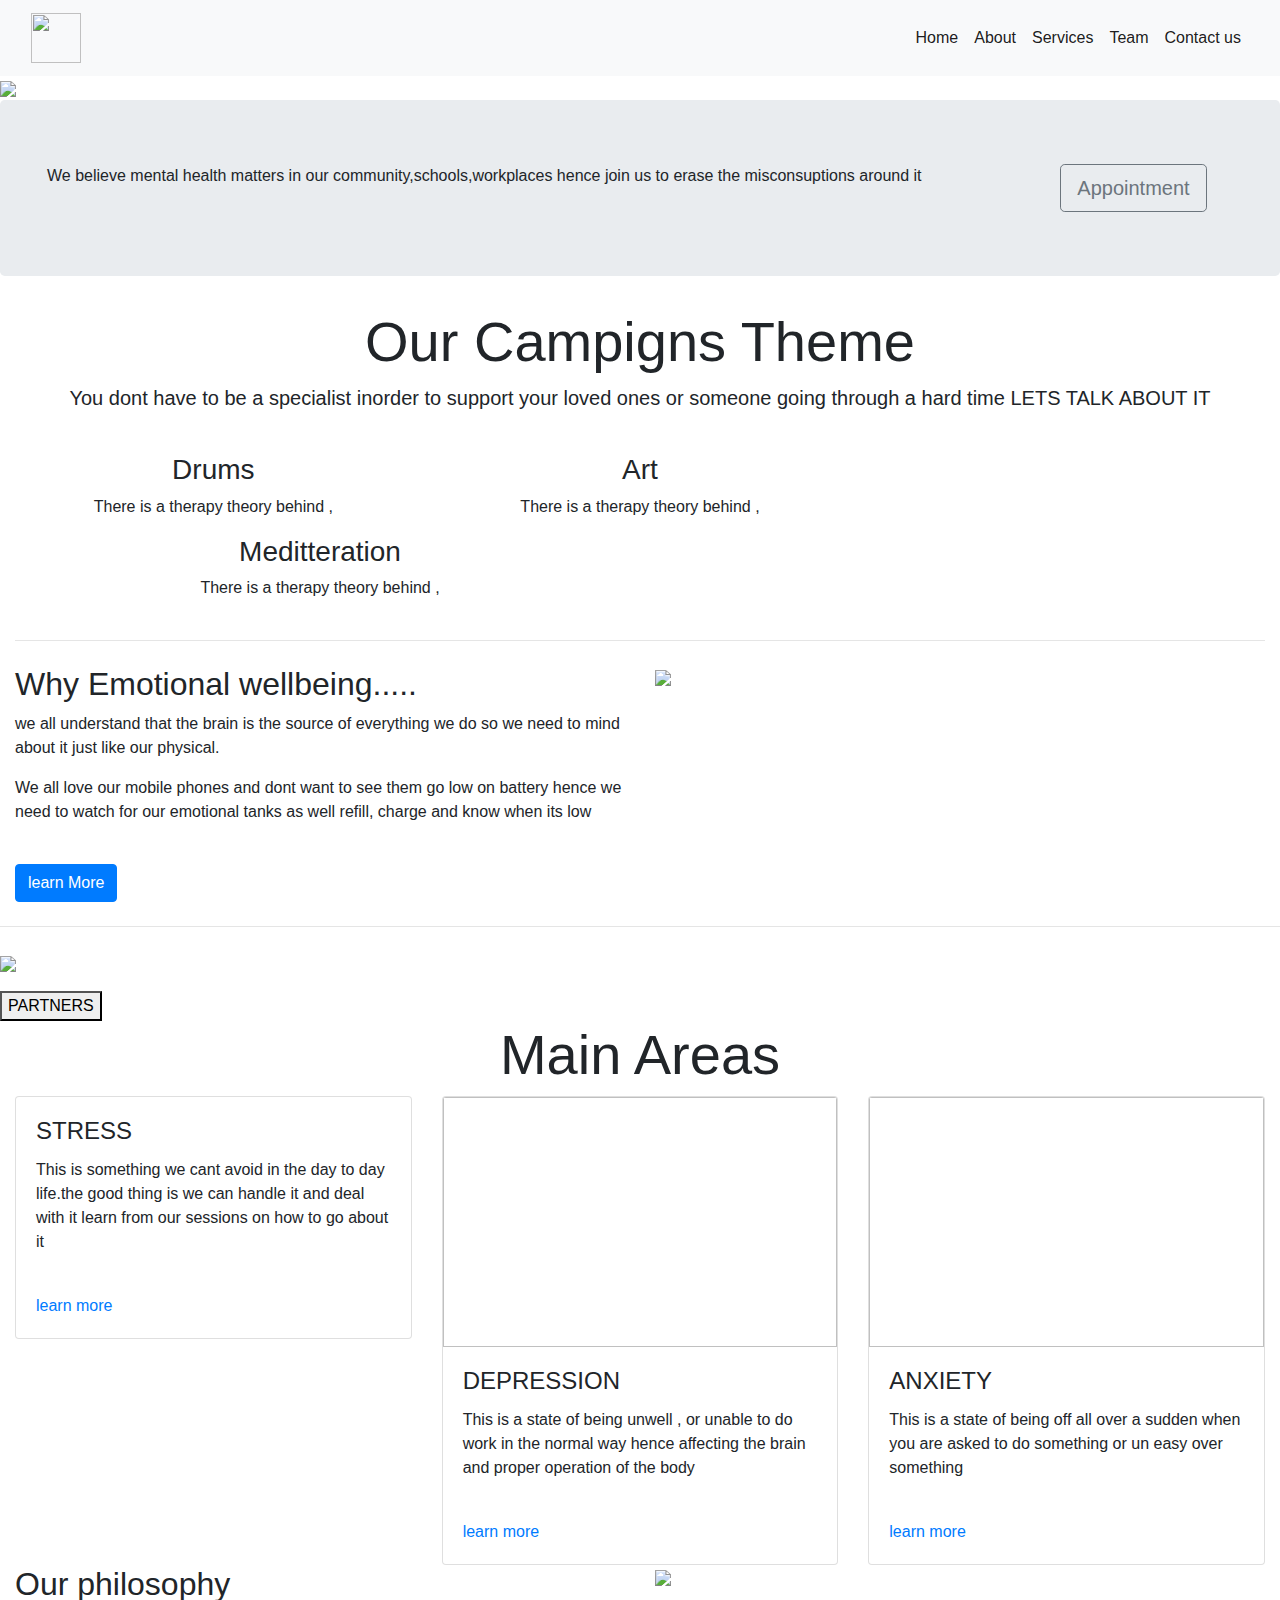
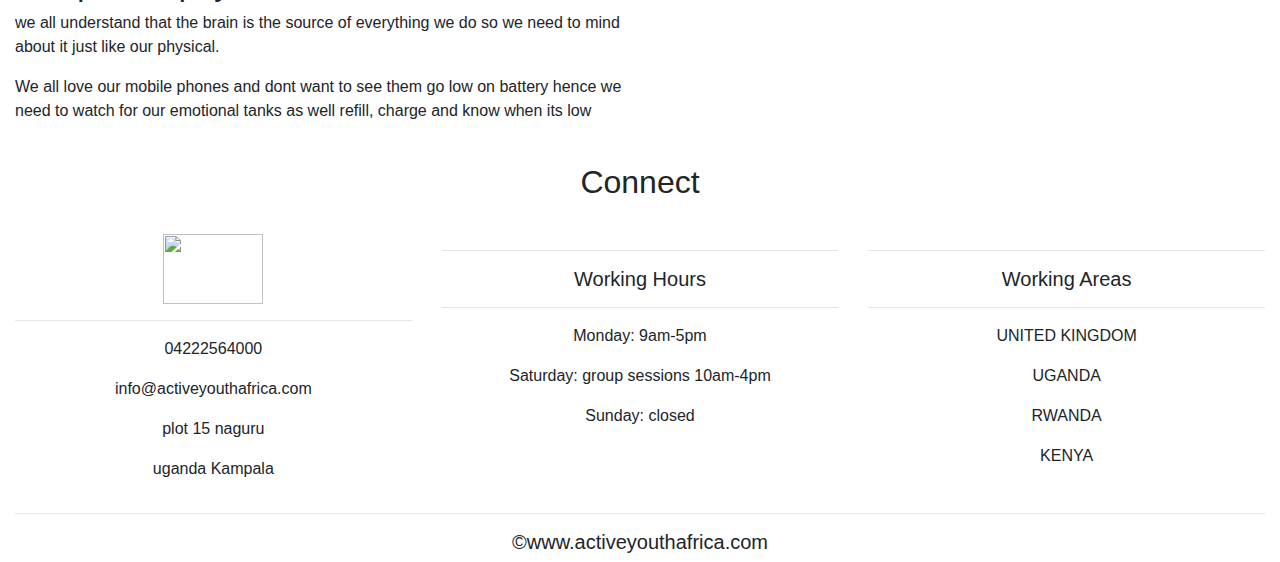
==== web.html @ efd00be4 "web trial" ====
<!DOCTYPE html>
<html lang="en">
<head>
	<meta charset="utf-8">
	<meta name="viewpoint" content="width=device-width,initial-scale=1">
	<title>website using bootstrap 4 layout</title>
	<link rel="stylesheet" type="text/css" href="bootstrap.css">
    <link rel="stylesheet" href="https://maxcdn.bootstrapcdn.com/bootstrap/4.4.1/css/bootstrap.min.css">
    <script src="https://ajax.googleapis.com/ajax/libs/jquery/3.4.1/jquery.min.js"></script>
    <script src="https://cdnjs.cloudflare.com/ajax/libs/popper.js/1.16.0/umd/popper.min.js"></script>
    <script src="https://maxcdn.bootstrapcdn.com/bootstrap/4.4.1/js/bootstrap.min.js"></script>
    <link rel="stylesheet" href="https://cdnjs.cloudflare.com/ajax/libs/font-awesome/4.7.0/css/font-awesome.min.css">
</head>
<body>
	<!--nagivation-->
	<nav class="navbar navbar-expand-md navbar-light bg-light sticky-top">
		<div class="container-fluid">
			<a class="navbar-brand" href="#"><img src="logo2.jpg" height="50px" width="50px"></a>
			<button class="navbar-toggler" type="button" data-toggle="collapse" data-target="#navbarResponsive">
				<span class="navbar-toggler-icon"></span>
			</button>
			<div class="collpase navbar-collapse" id="navbarResponsive">
				<ul class="navbar-nav ml-auto">
					<li class="nav-item active">
						<a class="nav-link" href="#">Home</a>
					</li>
					<li class="nav-item active">
						<a class="nav-link" href="#">About</a>
					</li>
					<li class="nav-item active">
						<a class="nav-link" href="#">Services</a>
					</li>
					<li class="nav-item active">
						<a class="nav-link" href="#">Team</a>
					</li><li class="nav-item active">
						<a class="nav-link" href="#">Contact us</a>
					</li>
					
				</ul>
			</div>
		</div>
	</nav>
	<!--image slider-->
	<div id="slides" class="carousel slide" data-ride="carousel">
		<ul class="carousel-indicators">
			<li data-target="#slides" data-slide-to="0" class="active"></li>
			<li data-target="#slides" data-slide-to="1"></li>
			<li data-target="#slides" data-slide-to="2"></li>
			
		</ul>
		<div class="carousel-inner">
			
			<div class="carousel-item active">
				<img src="a.jpg">
		        <div class="carousel-caption">
					<h1 class="display-2">Emotional Wellbeing For All</h1>
					<h3>#Speak Your Mind</h3>
					<button type="button" class="btn btn-outline-light btn-lg">Check Us</button>
					<button type="button" class="btn btn-primary btn-lg">Join Us</button>
				</div>
			</div>
			<div class="carousel-item">
				<img src="e.jpg">
			</div>
			<div class="carousel-item">
				<img src="b.jpg">
			</div>
		</div>
		
	</div>
	<!--jumbotron-->
	<div class="container-fluid">
		<div class="row jumbotron">
			<div class="col-xs-12 col-sm-12 col-md-9 col-lg-9 col-xl-10">
				<p>We believe mental health matters in our community,schools,workplaces
				hence join us to erase the misconsuptions around it</p>
			</div>
			<div class="col-xs-12 col-sm-12 col-md-3 col-lg-3 col-xl-2">
				<a href="#"><button type="button" class="btn btn-outline-secondary btn-lg">
					Appointment
				</button></a>
			</div>
		</div>
	</div>
	<!--welcome section-->
	<div class="container-fluid">
		<div class="row welcome text-center">
			<div class="col-12">
				<h1 class="display-4">Our Campigns Theme</h1>
			</div>
			<hr>
			<div class="col-12">
				<p class="lead">You dont have to be a specialist inorder to 
				support your loved ones or someone going through a hard time 
			LETS TALK ABOUT IT</p>
			</div>
		</div>
	</div>
	<!--three column section-->
	<div class="container-fluid padding">
		<div class="row text-center padding">
			<div class="col-xs-12 col-sm-6 col-md-4">
				<i class="fas fa-bold"></i>
				<h3>Drums</h3>
				<p>There is a therapy theory behind ,</p>
			</div>
			<div class="col-xs-12 col-sm-6 col-md-4">
				<i class="fas fa-bold"></i>
				<h3>Art</h3>
				<p>There is a therapy theory behind ,</p>
			</div>
			<div class="col-xs-12 col-sm-6 ">
				<i class="fas fa-MDN"></i>
				<h3>Meditteration</h3>
				<p>There is a therapy theory behind ,</p>
			</div>
			
		</div>
		<hr class="my-4">
	</div>
	<!--two column section-->
	<div class="container-fluid padding">
		<div class="row padding">
			<div class="col-md-12 col-lg-6">
				<h2>Why Emotional wellbeing.....</h2>
				<p>we all understand that the brain is the source of everything we do so 
				we need to mind about it just like our physical. </p>
				<p>We all love our mobile phones and dont want to see them go low on battery
				hence we need to watch for our emotional tanks as well refill, charge and know when its low</p>
				<br>
				<a href="#"><button type="button" class="btn btn-primary">learn More</button></a>

			</div>
			<div class="col-lg-6">
				<img src="m.jpg" class="img-fluid">
			</div>
			
		</div>
	</div>
	<hr class="my-4">
	<!--fixed image section-->
	<figure>
		<div class="fixed-wrap">
			<div id="fixed">
			<img src="hd.jpg">	
			</div>
		</div>
	</figure>

	<!--hidden partners section-->
	<button class="feel" data-toggle="collapse" data-target="#logos">PARTNERS</button>
	<div id="logos" class="collapse">
		<div class="container-fluid padding">
			<div class="row text-center">
				<div class="col-sm-6 col-md-3">
					<img  class="gif"src="sp.png">
				</div>
				<div class="col-sm-6 col-md-3">
					<img  class="gif"src="g.jpg">
				</div>
				<div class="col-sm-6 col-md-3">
					<img  class="gif"src="mm.jpg">
				</div>
				<div class="col-sm-6 col-md-3">
					<img  class="gif"src="logob.png">
				</div>
			</div>
			
		</div>
	</div>

	<!--Team section-->
	<div class="container-fluid padding">
		<div class="row welcome text-center">
			<div class="col-12">
				<h1 class="display-4">Main Areas</h1>
				
			</div>
			<hr>
			
		</div>
	</div>
	<!--card-->
	<div class="container-fluid padding">
		<div class="row padding">
			<div class="col-md-4">
				<div class="card">
					<img class="card-img-top" scr="s.jpg">
					<div class="card-body">
						<h4 class="card-title">STRESS</h4>
						<p class="card-text">This is something we cant avoid 
						in the day to day life.the good thing is we can handle it and deal with it
					learn from our sessions on how to go about it</p>
					<br>
					<a href="#" class="button" class="btn btn-outline-secondary">learn more</a>
					</div>
				</div>
			</div>
			<div class="col-md-4">
				<div class="card">
					<img class="card-img-top" scr="dp.jpg" height="250px" width="250px">
					<div class="card-body">
						<h4 class="card-title">DEPRESSION</h4>
						<p class="card-text">This is a state of being unwell , or unable to do work 
						in the normal way hence affecting the brain and proper operation of the body</p>
					<br>
					<a href="#" class="button" class="btn btn-outline-secondary">learn more</a>
					</div>
				</div>
			</div>
			<div class="col-md-4">
				<div class="card">
					<img class="card-img-top" scr="cc.png" height="250px" width="250px">
					<div class="card-body">
						<h4 class="card-title">ANXIETY</h4>
						<p class="card-text">This is a state of being off all over a sudden when you are asked to do something or un easy over something</p>
					<br>
					<a href="#" class="button" class="btn btn-outline-secondary">learn more</a>
					</div>
				</div>
			</div>
		</div>
	</div>
	<!--two column section-->
	<div class="container-fluid padding">
		<div class="row padding">
			<div class="col-md-12 col-lg-6">
				<h2>Our philosophy</h2>
				<p>we all understand that the brain is the source of everything we do so 
				we need to mind about it just like our physical. </p>
				<p>We all love our mobile phones and dont want to see them go low on battery
				hence we need to watch for our emotional tanks as well refill, charge and know when its low</p>
				<br>

			</div>
			<div class="col-lg-6">
				<img src="nn.jpg" class="img-fluid">
			</div>
			
		</div>
	</div>
	<!--connect-->
	<div class="container-fluid padding">
		<div class="row text-center padding">
			<div class="col-12">
				<h2>Connect</h2>
			</div>
			<div class="col-12 padding">
				<a href="#"><i class="fab fa-facebook"></i></a>
				<a href="#"><i class="fab fa-twitter"></i></a>
				<a href="#"><i class="fab fa-google-plus-g"></i></a>
				<a href="#"><i class="fab fa-instagram"></i></a>
				<a href="#"><i class="fab fa-youtube"></i></a>

			</div>
		</div>
	</div>
	<!--footer-->
	<footer>
		<div class="container-fluid padding">
			<div class="row text-center">
				<div class="col-md-4">
					<img src="logo.png" height="70<px" width="100px">
					<hr class="light">
					<p>04222564000</p>
					<p>info@activeyouthafrica.com</p>
					<p>plot 15 naguru</p>
					<p>uganda Kampala</p>
				</div>
				<div class="col-md-4">
					<hr class="light">
					<h5>Working Hours</h5>
					<hr class="light">
					<p>Monday: 9am-5pm</p>
					<p>Saturday: group sessions 10am-4pm</p>
					<p>Sunday: closed</p>
				</div>
				<div class="col-md-4">
					<hr class="light">
					<h5>Working Areas</h5>
					<hr class="light">
					<p>UNITED KINGDOM</p>
					<p>UGANDA</p>
					<p>RWANDA</p>
					<p>KENYA</p>
				</div>
				<div class="col-12">
					<hr class="light">
					<h5>&copy;www.activeyouthafrica.com</h5>
				</div>

			</div>
		</div>
	</footer>


</body>
</html>
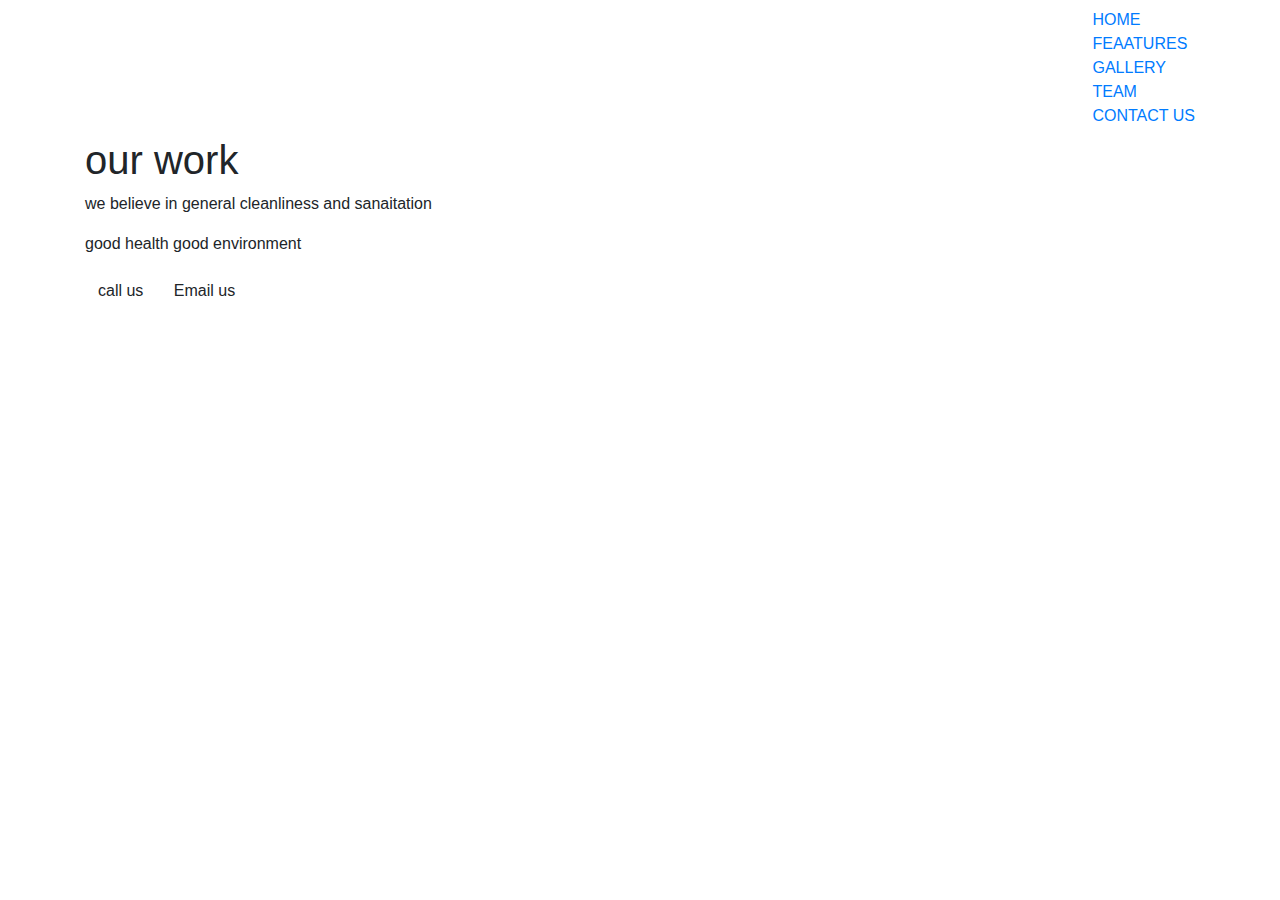
==== commit 3d8aa76c: "take all" ====
--- a/web.html
+++ b/web.html
@@ -1,298 +1,60 @@
-<!DOCTYPE html>
 <html lang="en">
-<head>
-	<meta charset="utf-8">
-	<meta name="viewpoint" content="width=device-width,initial-scale=1">
-	<title>website using bootstrap 4 layout</title>
-	<link rel="stylesheet" type="text/css" href="bootstrap.css">
-    <link rel="stylesheet" href="https://maxcdn.bootstrapcdn.com/bootstrap/4.4.1/css/bootstrap.min.css">
-    <script src="https://ajax.googleapis.com/ajax/libs/jquery/3.4.1/jquery.min.js"></script>
-    <script src="https://cdnjs.cloudflare.com/ajax/libs/popper.js/1.16.0/umd/popper.min.js"></script>
-    <script src="https://maxcdn.bootstrapcdn.com/bootstrap/4.4.1/js/bootstrap.min.js"></script>
-    <link rel="stylesheet" href="https://cdnjs.cloudflare.com/ajax/libs/font-awesome/4.7.0/css/font-awesome.min.css">
-</head>
-<body>
-	<!--nagivation-->
-	<nav class="navbar navbar-expand-md navbar-light bg-light sticky-top">
-		<div class="container-fluid">
-			<a class="navbar-brand" href="#"><img src="logo2.jpg" height="50px" width="50px"></a>
-			<button class="navbar-toggler" type="button" data-toggle="collapse" data-target="#navbarResponsive">
-				<span class="navbar-toggler-icon"></span>
-			</button>
-			<div class="collpase navbar-collapse" id="navbarResponsive">
-				<ul class="navbar-nav ml-auto">
-					<li class="nav-item active">
-						<a class="nav-link" href="#">Home</a>
-					</li>
-					<li class="nav-item active">
-						<a class="nav-link" href="#">About</a>
-					</li>
-					<li class="nav-item active">
-						<a class="nav-link" href="#">Services</a>
-					</li>
-					<li class="nav-item active">
-						<a class="nav-link" href="#">Team</a>
-					</li><li class="nav-item active">
-						<a class="nav-link" href="#">Contact us</a>
-					</li>
-					
-				</ul>
-			</div>
-		</div>
-	</nav>
-	<!--image slider-->
-	<div id="slides" class="carousel slide" data-ride="carousel">
-		<ul class="carousel-indicators">
-			<li data-target="#slides" data-slide-to="0" class="active"></li>
-			<li data-target="#slides" data-slide-to="1"></li>
-			<li data-target="#slides" data-slide-to="2"></li>
-			
-		</ul>
-		<div class="carousel-inner">
-			
-			<div class="carousel-item active">
-				<img src="a.jpg">
-		        <div class="carousel-caption">
-					<h1 class="display-2">Emotional Wellbeing For All</h1>
-					<h3>#Speak Your Mind</h3>
-					<button type="button" class="btn btn-outline-light btn-lg">Check Us</button>
-					<button type="button" class="btn btn-primary btn-lg">Join Us</button>
-				</div>
-			</div>
-			<div class="carousel-item">
-				<img src="e.jpg">
-			</div>
-			<div class="carousel-item">
-				<img src="b.jpg">
-			</div>
-		</div>
-		
-	</div>
-	<!--jumbotron-->
-	<div class="container-fluid">
-		<div class="row jumbotron">
-			<div class="col-xs-12 col-sm-12 col-md-9 col-lg-9 col-xl-10">
-				<p>We believe mental health matters in our community,schools,workplaces
-				hence join us to erase the misconsuptions around it</p>
-			</div>
-			<div class="col-xs-12 col-sm-12 col-md-3 col-lg-3 col-xl-2">
-				<a href="#"><button type="button" class="btn btn-outline-secondary btn-lg">
-					Appointment
-				</button></a>
-			</div>
-		</div>
-	</div>
-	<!--welcome section-->
-	<div class="container-fluid">
-		<div class="row welcome text-center">
-			<div class="col-12">
-				<h1 class="display-4">Our Campigns Theme</h1>
-			</div>
-			<hr>
-			<div class="col-12">
-				<p class="lead">You dont have to be a specialist inorder to 
-				support your loved ones or someone going through a hard time 
-			LETS TALK ABOUT IT</p>
-			</div>
-		</div>
-	</div>
-	<!--three column section-->
-	<div class="container-fluid padding">
-		<div class="row text-center padding">
-			<div class="col-xs-12 col-sm-6 col-md-4">
-				<i class="fas fa-bold"></i>
-				<h3>Drums</h3>
-				<p>There is a therapy theory behind ,</p>
-			</div>
-			<div class="col-xs-12 col-sm-6 col-md-4">
-				<i class="fas fa-bold"></i>
-				<h3>Art</h3>
-				<p>There is a therapy theory behind ,</p>
-			</div>
-			<div class="col-xs-12 col-sm-6 ">
-				<i class="fas fa-MDN"></i>
-				<h3>Meditteration</h3>
-				<p>There is a therapy theory behind ,</p>
-			</div>
-			
-		</div>
-		<hr class="my-4">
-	</div>
-	<!--two column section-->
-	<div class="container-fluid padding">
-		<div class="row padding">
-			<div class="col-md-12 col-lg-6">
-				<h2>Why Emotional wellbeing.....</h2>
-				<p>we all understand that the brain is the source of everything we do so 
-				we need to mind about it just like our physical. </p>
-				<p>We all love our mobile phones and dont want to see them go low on battery
-				hence we need to watch for our emotional tanks as well refill, charge and know when its low</p>
-				<br>
-				<a href="#"><button type="button" class="btn btn-primary">learn More</button></a>
+    <head>
+        <title>mocleansers</title>
+        <meta charset="utf-8" >
+        <meta name="viewpoint" content="width=width-device, initial scale=1">
+        <link rel="stylesheet" href="https://maxcdn.bootstrapcdn.com/bootstrap/4.4.1/css/bootstrap.min.css">
+        <script src="https://ajax.googleapis.com/ajax/libs/jquery/3.4.1/jquery.min.js"></script>
+        <script src="https://cdnjs.cloudflare.com/ajax/libs/popper.js/1.16.0/umd/popper.min.js"></script>
+        <script src="https://maxcdn.bootstrapcdn.com/bootstrap/4.4.1/js/bootstrap.min.js"></script>
+    </head>
+    <body>
+        <header class="header">
+            <nav class="navbar navbar-style">
+                <div class="container">
+                    <div class="navbar-header">
+                        <a href=""><img class="n" scr="n.png"></a>
+                    </div>
+                    <ul class="nav navbar-nav">
+                        <li><a href="">HOME</a></li>
+                        <li><a href="">FEAATURES</a></li>
+                        <li><a href="">GALLERY</a></li>
+                        <li><a href="">TEAM</a></li>
+                        <li><a href="">CONTACT US</a></li>
+                    </ul>
+                </div>
 
-			</div>
-			<div class="col-lg-6">
-				<img src="m.jpg" class="img-fluid">
-			</div>
-			
-		</div>
-	</div>
-	<hr class="my-4">
-	<!--fixed image section-->
-	<figure>
-		<div class="fixed-wrap">
-			<div id="fixed">
-			<img src="hd.jpg">	
-			</div>
-		</div>
-	</figure>
+            </nav>
+            <div class="container">
+                <div class="row">
+                    <div class="col-sm-6">
+                        <h1>our work</h1>
+                        <p>we believe in general cleanliness and sanaitation</p>
+                        <p>good health good environment</p>
+                        <a class="btn btn-first" href="a">call us</a>
+                        <a class="btn btn-second" href="a">Email us</a>
+                    </div>
+                        <div class="col-sm-6">
+                            <img src="" class="round">
+                        </div>
+                        <footer>
+                        <div class="container">
+                            <div class="row">
+                                <div class="col-sm-4">
+                                    <img class="" class="circle">
+                                    <img class="" class="round">
+                                    <img class="" class="circle">
 
-	<!--hidden partners section-->
-	<button class="feel" data-toggle="collapse" data-target="#logos">PARTNERS</button>
-	<div id="logos" class="collapse">
-		<div class="container-fluid padding">
-			<div class="row text-center">
-				<div class="col-sm-6 col-md-3">
-					<img  class="gif"src="sp.png">
-				</div>
-				<div class="col-sm-6 col-md-3">
-					<img  class="gif"src="g.jpg">
-				</div>
-				<div class="col-sm-6 col-md-3">
-					<img  class="gif"src="mm.jpg">
-				</div>
-				<div class="col-sm-6 col-md-3">
-					<img  class="gif"src="logob.png">
-				</div>
-			</div>
-			
-		</div>
-	</div>
+                                </div>
 
-	<!--Team section-->
-	<div class="container-fluid padding">
-		<div class="row welcome text-center">
-			<div class="col-12">
-				<h1 class="display-4">Main Areas</h1>
-				
-			</div>
-			<hr>
-			
-		</div>
-	</div>
-	<!--card-->
-	<div class="container-fluid padding">
-		<div class="row padding">
-			<div class="col-md-4">
-				<div class="card">
-					<img class="card-img-top" scr="s.jpg">
-					<div class="card-body">
-						<h4 class="card-title">STRESS</h4>
-						<p class="card-text">This is something we cant avoid 
-						in the day to day life.the good thing is we can handle it and deal with it
-					learn from our sessions on how to go about it</p>
-					<br>
-					<a href="#" class="button" class="btn btn-outline-secondary">learn more</a>
-					</div>
-				</div>
-			</div>
-			<div class="col-md-4">
-				<div class="card">
-					<img class="card-img-top" scr="dp.jpg" height="250px" width="250px">
-					<div class="card-body">
-						<h4 class="card-title">DEPRESSION</h4>
-						<p class="card-text">This is a state of being unwell , or unable to do work 
-						in the normal way hence affecting the brain and proper operation of the body</p>
-					<br>
-					<a href="#" class="button" class="btn btn-outline-secondary">learn more</a>
-					</div>
-				</div>
-			</div>
-			<div class="col-md-4">
-				<div class="card">
-					<img class="card-img-top" scr="cc.png" height="250px" width="250px">
-					<div class="card-body">
-						<h4 class="card-title">ANXIETY</h4>
-						<p class="card-text">This is a state of being off all over a sudden when you are asked to do something or un easy over something</p>
-					<br>
-					<a href="#" class="button" class="btn btn-outline-secondary">learn more</a>
-					</div>
-				</div>
-			</div>
-		</div>
-	</div>
-	<!--two column section-->
-	<div class="container-fluid padding">
-		<div class="row padding">
-			<div class="col-md-12 col-lg-6">
-				<h2>Our philosophy</h2>
-				<p>we all understand that the brain is the source of everything we do so 
-				we need to mind about it just like our physical. </p>
-				<p>We all love our mobile phones and dont want to see them go low on battery
-				hence we need to watch for our emotional tanks as well refill, charge and know when its low</p>
-				<br>
+                            </div>
+                        </div>
+                        </footer>
 
-			</div>
-			<div class="col-lg-6">
-				<img src="nn.jpg" class="img-fluid">
-			</div>
-			
-		</div>
-	</div>
-	<!--connect-->
-	<div class="container-fluid padding">
-		<div class="row text-center padding">
-			<div class="col-12">
-				<h2>Connect</h2>
-			</div>
-			<div class="col-12 padding">
-				<a href="#"><i class="fab fa-facebook"></i></a>
-				<a href="#"><i class="fab fa-twitter"></i></a>
-				<a href="#"><i class="fab fa-google-plus-g"></i></a>
-				<a href="#"><i class="fab fa-instagram"></i></a>
-				<a href="#"><i class="fab fa-youtube"></i></a>
+                    
+                </div>
+            </div>
+        </header>
 
-			</div>
-		</div>
-	</div>
-	<!--footer-->
-	<footer>
-		<div class="container-fluid padding">
-			<div class="row text-center">
-				<div class="col-md-4">
-					<img src="logo.png" height="70<px" width="100px">
-					<hr class="light">
-					<p>04222564000</p>
-					<p>info@activeyouthafrica.com</p>
-					<p>plot 15 naguru</p>
-					<p>uganda Kampala</p>
-				</div>
-				<div class="col-md-4">
-					<hr class="light">
-					<h5>Working Hours</h5>
-					<hr class="light">
-					<p>Monday: 9am-5pm</p>
-					<p>Saturday: group sessions 10am-4pm</p>
-					<p>Sunday: closed</p>
-				</div>
-				<div class="col-md-4">
-					<hr class="light">
-					<h5>Working Areas</h5>
-					<hr class="light">
-					<p>UNITED KINGDOM</p>
-					<p>UGANDA</p>
-					<p>RWANDA</p>
-					<p>KENYA</p>
-				</div>
-				<div class="col-12">
-					<hr class="light">
-					<h5>&copy;www.activeyouthafrica.com</h5>
-				</div>
-
-			</div>
-		</div>
-	</footer>
-
-
-</body>
+    </body>
 </html>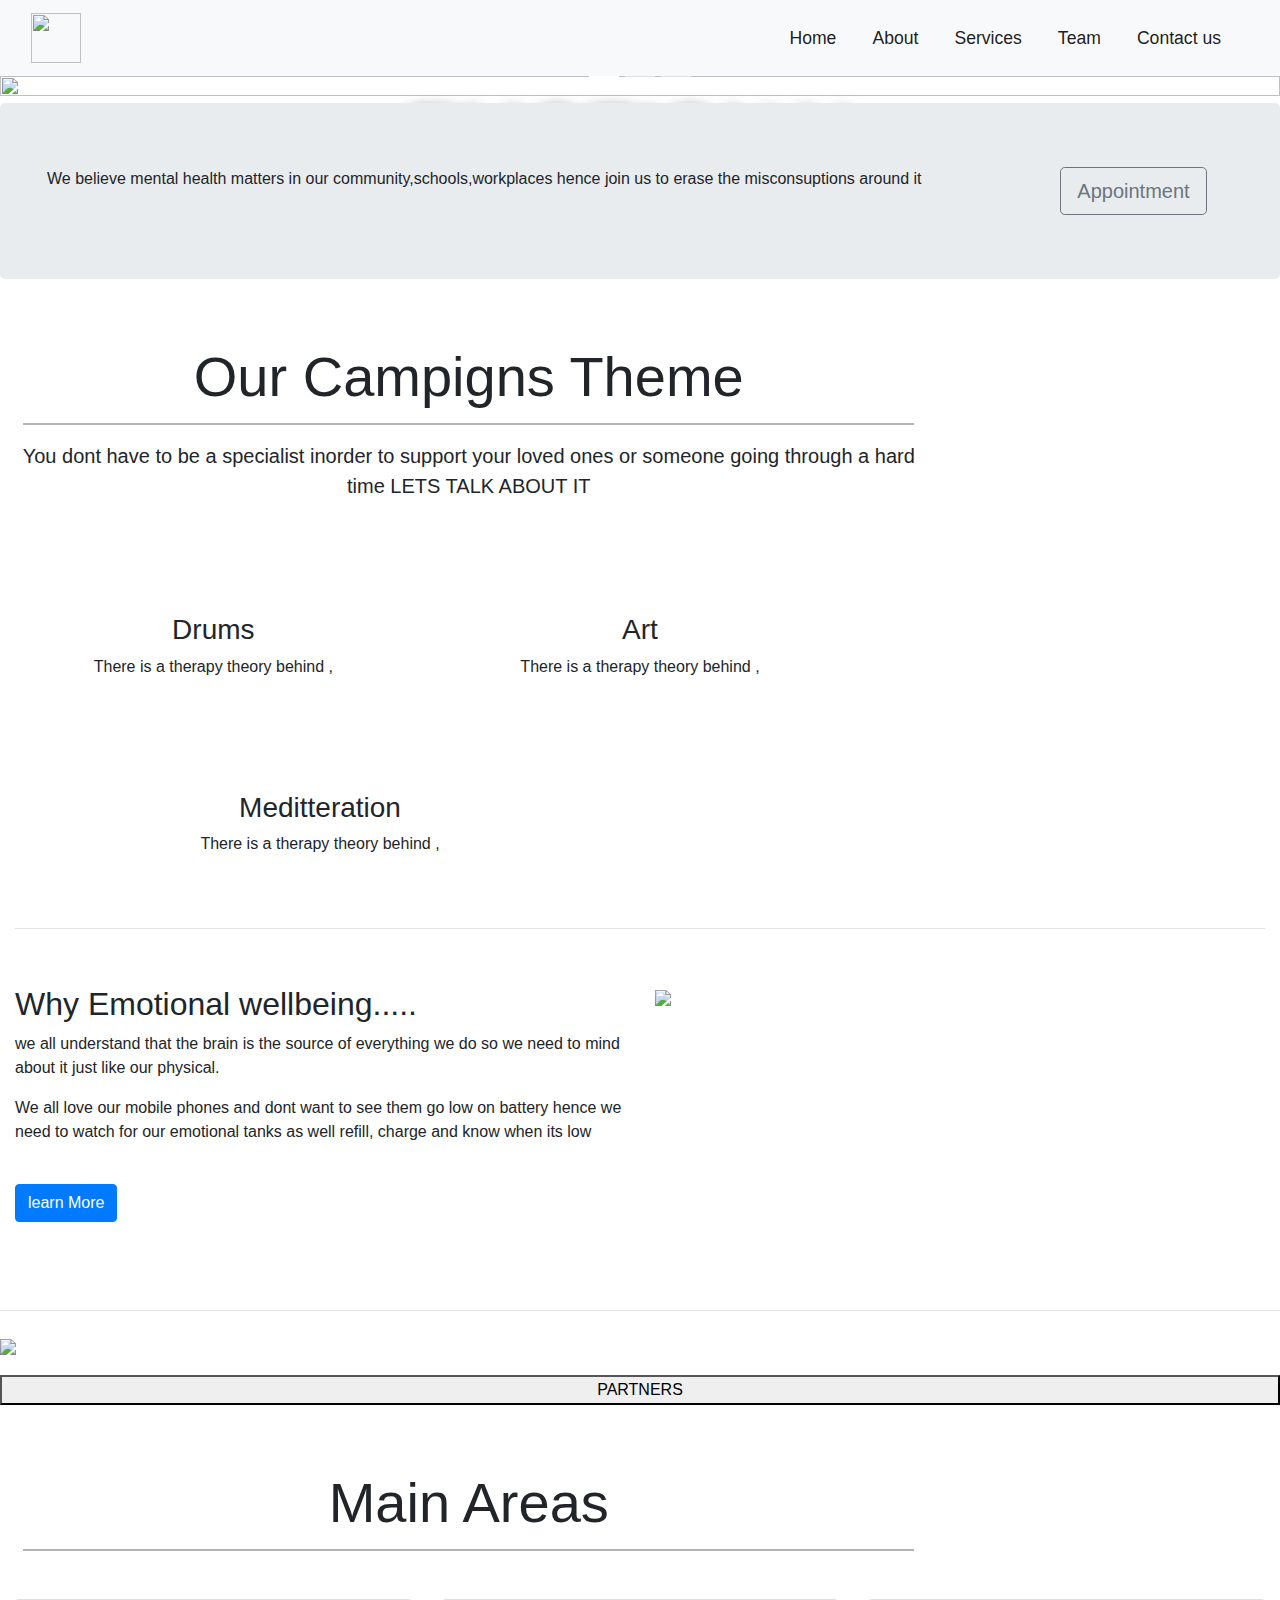
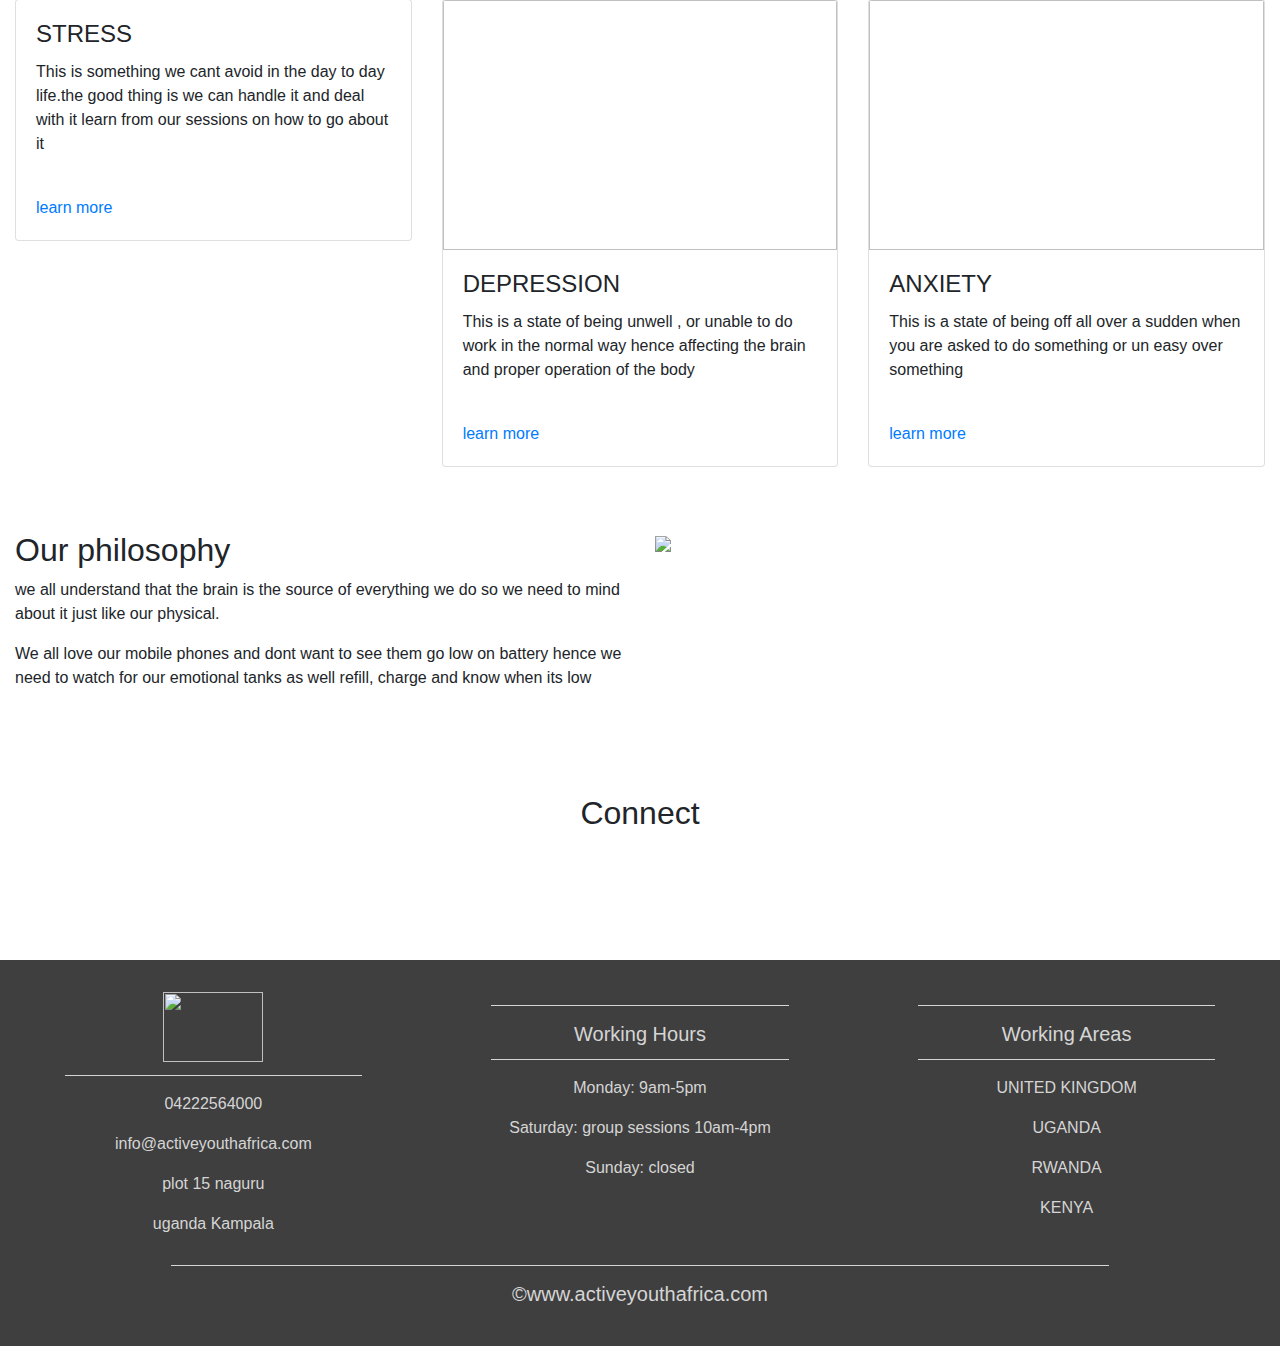
==== commit a8070f85: "Merge pull request #1 from diphan-source/web-" ====
--- a/web.html
+++ b/web.html
@@ -1,60 +1,298 @@
+<!DOCTYPE html>
 <html lang="en">
-    <head>
-        <title>mocleansers</title>
-        <meta charset="utf-8" >
-        <meta name="viewpoint" content="width=width-device, initial scale=1">
-        <link rel="stylesheet" href="https://maxcdn.bootstrapcdn.com/bootstrap/4.4.1/css/bootstrap.min.css">
-        <script src="https://ajax.googleapis.com/ajax/libs/jquery/3.4.1/jquery.min.js"></script>
-        <script src="https://cdnjs.cloudflare.com/ajax/libs/popper.js/1.16.0/umd/popper.min.js"></script>
-        <script src="https://maxcdn.bootstrapcdn.com/bootstrap/4.4.1/js/bootstrap.min.js"></script>
-    </head>
-    <body>
-        <header class="header">
-            <nav class="navbar navbar-style">
-                <div class="container">
-                    <div class="navbar-header">
-                        <a href=""><img class="n" scr="n.png"></a>
-                    </div>
-                    <ul class="nav navbar-nav">
-                        <li><a href="">HOME</a></li>
-                        <li><a href="">FEAATURES</a></li>
-                        <li><a href="">GALLERY</a></li>
-                        <li><a href="">TEAM</a></li>
-                        <li><a href="">CONTACT US</a></li>
-                    </ul>
-                </div>
-
-            </nav>
-            <div class="container">
-                <div class="row">
-                    <div class="col-sm-6">
-                        <h1>our work</h1>
-                        <p>we believe in general cleanliness and sanaitation</p>
-                        <p>good health good environment</p>
-                        <a class="btn btn-first" href="a">call us</a>
-                        <a class="btn btn-second" href="a">Email us</a>
-                    </div>
-                        <div class="col-sm-6">
-                            <img src="" class="round">
-                        </div>
-                        <footer>
-                        <div class="container">
-                            <div class="row">
-                                <div class="col-sm-4">
-                                    <img class="" class="circle">
-                                    <img class="" class="round">
-                                    <img class="" class="circle">
-
-                                </div>
-
-                            </div>
-                        </div>
-                        </footer>
-
-                    
-                </div>
-            </div>
-        </header>
-
-    </body>
+<head>
+	<meta charset="utf-8">
+	<meta name="viewpoint" content="width=device-width,initial-scale=1">
+	<title>website using bootstrap 4 layout</title>
+	<link rel="stylesheet" type="text/css" href="bootstrap.css">
+    <link rel="stylesheet" href="https://maxcdn.bootstrapcdn.com/bootstrap/4.4.1/css/bootstrap.min.css">
+    <script src="https://ajax.googleapis.com/ajax/libs/jquery/3.4.1/jquery.min.js"></script>
+    <script src="https://cdnjs.cloudflare.com/ajax/libs/popper.js/1.16.0/umd/popper.min.js"></script>
+    <script src="https://maxcdn.bootstrapcdn.com/bootstrap/4.4.1/js/bootstrap.min.js"></script>
+    <link rel="stylesheet" href="https://cdnjs.cloudflare.com/ajax/libs/font-awesome/4.7.0/css/font-awesome.min.css">
+</head>
+<body>
+	<!--nagivation-->
+	<nav class="navbar navbar-expand-md navbar-light bg-light sticky-top">
+		<div class="container-fluid">
+			<a class="navbar-brand" href="#"><img src="logo2.jpg" height="50px" width="50px"></a>
+			<button class="navbar-toggler" type="button" data-toggle="collapse" data-target="#navbarResponsive">
+				<span class="navbar-toggler-icon"></span>
+			</button>
+			<div class="collpase navbar-collapse" id="navbarResponsive">
+				<ul class="navbar-nav ml-auto">
+					<li class="nav-item active">
+						<a class="nav-link" href="#">Home</a>
+					</li>
+					<li class="nav-item active">
+						<a class="nav-link" href="#">About</a>
+					</li>
+					<li class="nav-item active">
+						<a class="nav-link" href="#">Services</a>
+					</li>
+					<li class="nav-item active">
+						<a class="nav-link" href="#">Team</a>
+					</li><li class="nav-item active">
+						<a class="nav-link" href="#">Contact us</a>
+					</li>
+					
+				</ul>
+			</div>
+		</div>
+	</nav>
+	<!--image slider-->
+	<div id="slides" class="carousel slide" data-ride="carousel">
+		<ul class="carousel-indicators">
+			<li data-target="#slides" data-slide-to="0" class="active"></li>
+			<li data-target="#slides" data-slide-to="1"></li>
+			<li data-target="#slides" data-slide-to="2"></li>
+			
+		</ul>
+		<div class="carousel-inner">
+			
+			<div class="carousel-item active">
+				<img src="a.jpg">
+		        <div class="carousel-caption">
+					<h1 class="display-2">Emotional Wellbeing For All</h1>
+					<h3>#Speak Your Mind</h3>
+					<button type="button" class="btn btn-outline-light btn-lg">Check Us</button>
+					<button type="button" class="btn btn-primary btn-lg">Join Us</button>
+				</div>
+			</div>
+			<div class="carousel-item">
+				<img src="e.jpg">
+			</div>
+			<div class="carousel-item">
+				<img src="b.jpg">
+			</div>
+		</div>
+		
+	</div>
+	<!--jumbotron-->
+	<div class="container-fluid">
+		<div class="row jumbotron">
+			<div class="col-xs-12 col-sm-12 col-md-9 col-lg-9 col-xl-10">
+				<p>We believe mental health matters in our community,schools,workplaces
+				hence join us to erase the misconsuptions around it</p>
+			</div>
+			<div class="col-xs-12 col-sm-12 col-md-3 col-lg-3 col-xl-2">
+				<a href="#"><button type="button" class="btn btn-outline-secondary btn-lg">
+					Appointment
+				</button></a>
+			</div>
+		</div>
+	</div>
+	<!--welcome section-->
+	<div class="container-fluid">
+		<div class="row welcome text-center">
+			<div class="col-12">
+				<h1 class="display-4">Our Campigns Theme</h1>
+			</div>
+			<hr>
+			<div class="col-12">
+				<p class="lead">You dont have to be a specialist inorder to 
+				support your loved ones or someone going through a hard time 
+			LETS TALK ABOUT IT</p>
+			</div>
+		</div>
+	</div>
+	<!--three column section-->
+	<div class="container-fluid padding">
+		<div class="row text-center padding">
+			<div class="col-xs-12 col-sm-6 col-md-4">
+				<i class="fas fa-bold"></i>
+				<h3>Drums</h3>
+				<p>There is a therapy theory behind ,</p>
+			</div>
+			<div class="col-xs-12 col-sm-6 col-md-4">
+				<i class="fas fa-bold"></i>
+				<h3>Art</h3>
+				<p>There is a therapy theory behind ,</p>
+			</div>
+			<div class="col-xs-12 col-sm-6 ">
+				<i class="fas fa-MDN"></i>
+				<h3>Meditteration</h3>
+				<p>There is a therapy theory behind ,</p>
+			</div>
+			
+		</div>
+		<hr class="my-4">
+	</div>
+	<!--two column section-->
+	<div class="container-fluid padding">
+		<div class="row padding">
+			<div class="col-md-12 col-lg-6">
+				<h2>Why Emotional wellbeing.....</h2>
+				<p>we all understand that the brain is the source of everything we do so 
+				we need to mind about it just like our physical. </p>
+				<p>We all love our mobile phones and dont want to see them go low on battery
+				hence we need to watch for our emotional tanks as well refill, charge and know when its low</p>
+				<br>
+				<a href="#"><button type="button" class="btn btn-primary">learn More</button></a>
+
+			</div>
+			<div class="col-lg-6">
+				<img src="m.jpg" class="img-fluid">
+			</div>
+			
+		</div>
+	</div>
+	<hr class="my-4">
+	<!--fixed image section-->
+	<figure>
+		<div class="fixed-wrap">
+			<div id="fixed">
+			<img src="hd.jpg">	
+			</div>
+		</div>
+	</figure>
+
+	<!--hidden partners section-->
+	<button class="feel" data-toggle="collapse" data-target="#logos">PARTNERS</button>
+	<div id="logos" class="collapse">
+		<div class="container-fluid padding">
+			<div class="row text-center">
+				<div class="col-sm-6 col-md-3">
+					<img  class="gif"src="sp.png">
+				</div>
+				<div class="col-sm-6 col-md-3">
+					<img  class="gif"src="g.jpg">
+				</div>
+				<div class="col-sm-6 col-md-3">
+					<img  class="gif"src="mm.jpg">
+				</div>
+				<div class="col-sm-6 col-md-3">
+					<img  class="gif"src="logob.png">
+				</div>
+			</div>
+			
+		</div>
+	</div>
+
+	<!--Team section-->
+	<div class="container-fluid padding">
+		<div class="row welcome text-center">
+			<div class="col-12">
+				<h1 class="display-4">Main Areas</h1>
+				
+			</div>
+			<hr>
+			
+		</div>
+	</div>
+	<!--card-->
+	<div class="container-fluid padding">
+		<div class="row padding">
+			<div class="col-md-4">
+				<div class="card">
+					<img class="card-img-top" scr="s.jpg">
+					<div class="card-body">
+						<h4 class="card-title">STRESS</h4>
+						<p class="card-text">This is something we cant avoid 
+						in the day to day life.the good thing is we can handle it and deal with it
+					learn from our sessions on how to go about it</p>
+					<br>
+					<a href="#" class="button" class="btn btn-outline-secondary">learn more</a>
+					</div>
+				</div>
+			</div>
+			<div class="col-md-4">
+				<div class="card">
+					<img class="card-img-top" scr="dp.jpg" height="250px" width="250px">
+					<div class="card-body">
+						<h4 class="card-title">DEPRESSION</h4>
+						<p class="card-text">This is a state of being unwell , or unable to do work 
+						in the normal way hence affecting the brain and proper operation of the body</p>
+					<br>
+					<a href="#" class="button" class="btn btn-outline-secondary">learn more</a>
+					</div>
+				</div>
+			</div>
+			<div class="col-md-4">
+				<div class="card">
+					<img class="card-img-top" scr="cc.png" height="250px" width="250px">
+					<div class="card-body">
+						<h4 class="card-title">ANXIETY</h4>
+						<p class="card-text">This is a state of being off all over a sudden when you are asked to do something or un easy over something</p>
+					<br>
+					<a href="#" class="button" class="btn btn-outline-secondary">learn more</a>
+					</div>
+				</div>
+			</div>
+		</div>
+	</div>
+	<!--two column section-->
+	<div class="container-fluid padding">
+		<div class="row padding">
+			<div class="col-md-12 col-lg-6">
+				<h2>Our philosophy</h2>
+				<p>we all understand that the brain is the source of everything we do so 
+				we need to mind about it just like our physical. </p>
+				<p>We all love our mobile phones and dont want to see them go low on battery
+				hence we need to watch for our emotional tanks as well refill, charge and know when its low</p>
+				<br>
+
+			</div>
+			<div class="col-lg-6">
+				<img src="nn.jpg" class="img-fluid">
+			</div>
+			
+		</div>
+	</div>
+	<!--connect-->
+	<div class="container-fluid padding">
+		<div class="row text-center padding">
+			<div class="col-12">
+				<h2>Connect</h2>
+			</div>
+			<div class="col-12 padding">
+				<a href="#"><i class="fab fa-facebook"></i></a>
+				<a href="#"><i class="fab fa-twitter"></i></a>
+				<a href="#"><i class="fab fa-google-plus-g"></i></a>
+				<a href="#"><i class="fab fa-instagram"></i></a>
+				<a href="#"><i class="fab fa-youtube"></i></a>
+
+			</div>
+		</div>
+	</div>
+	<!--footer-->
+	<footer>
+		<div class="container-fluid padding">
+			<div class="row text-center">
+				<div class="col-md-4">
+					<img src="logo.png" height="70<px" width="100px">
+					<hr class="light">
+					<p>04222564000</p>
+					<p>info@activeyouthafrica.com</p>
+					<p>plot 15 naguru</p>
+					<p>uganda Kampala</p>
+				</div>
+				<div class="col-md-4">
+					<hr class="light">
+					<h5>Working Hours</h5>
+					<hr class="light">
+					<p>Monday: 9am-5pm</p>
+					<p>Saturday: group sessions 10am-4pm</p>
+					<p>Sunday: closed</p>
+				</div>
+				<div class="col-md-4">
+					<hr class="light">
+					<h5>Working Areas</h5>
+					<hr class="light">
+					<p>UNITED KINGDOM</p>
+					<p>UGANDA</p>
+					<p>RWANDA</p>
+					<p>KENYA</p>
+				</div>
+				<div class="col-12">
+					<hr class="light">
+					<h5>&copy;www.activeyouthafrica.com</h5>
+				</div>
+
+			</div>
+		</div>
+	</footer>
+
+
+</body>
 </html>